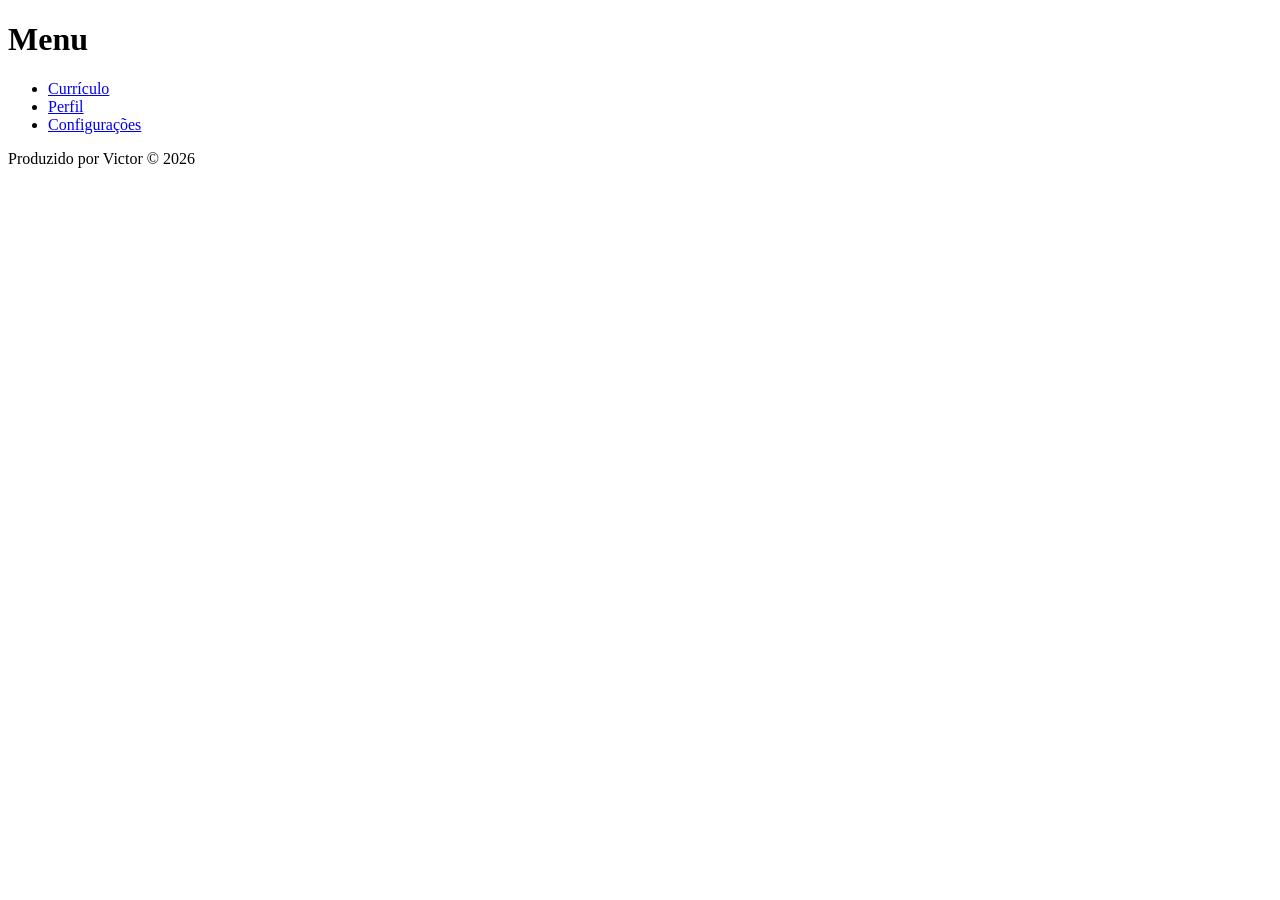
==== PW 1/Curriculo/index.html @ 627e6c36 "Add files via upload" ====
<!DOCTYPE html>
<html lang="pt-br">
<head>
	<meta charset="UTF-8">
	<meta name="viewport" content="width=device-width, initial-scale=1.0">
    <meta name="author" content="Marcelo">
    <meta name="description" content="Menu do currículo do Marcelo">
    <meta name="keywords" content="currículo, curso ams,HTML 5, CSS 3">
	<title>Menu do Currículo</title>
</head>
<body>
	<main>
        <header>
            <h1> Menu </h1>
        </header>
        <section>
            <nav>
                <ul>
                  <li><a href="Pages/curriculo.html">Currículo</a></li>
                  <li><a href="Pages/perfil.html">Perfil</a></li>
                  <li><a href="Pages/config.html">Configurações</a></li>  
                </ul>
            </nav>
        </section>
        <footer>
            <p>Produzido por Victor &copy; 2026</p>
        </footer>
    </main>
</body>
</html>
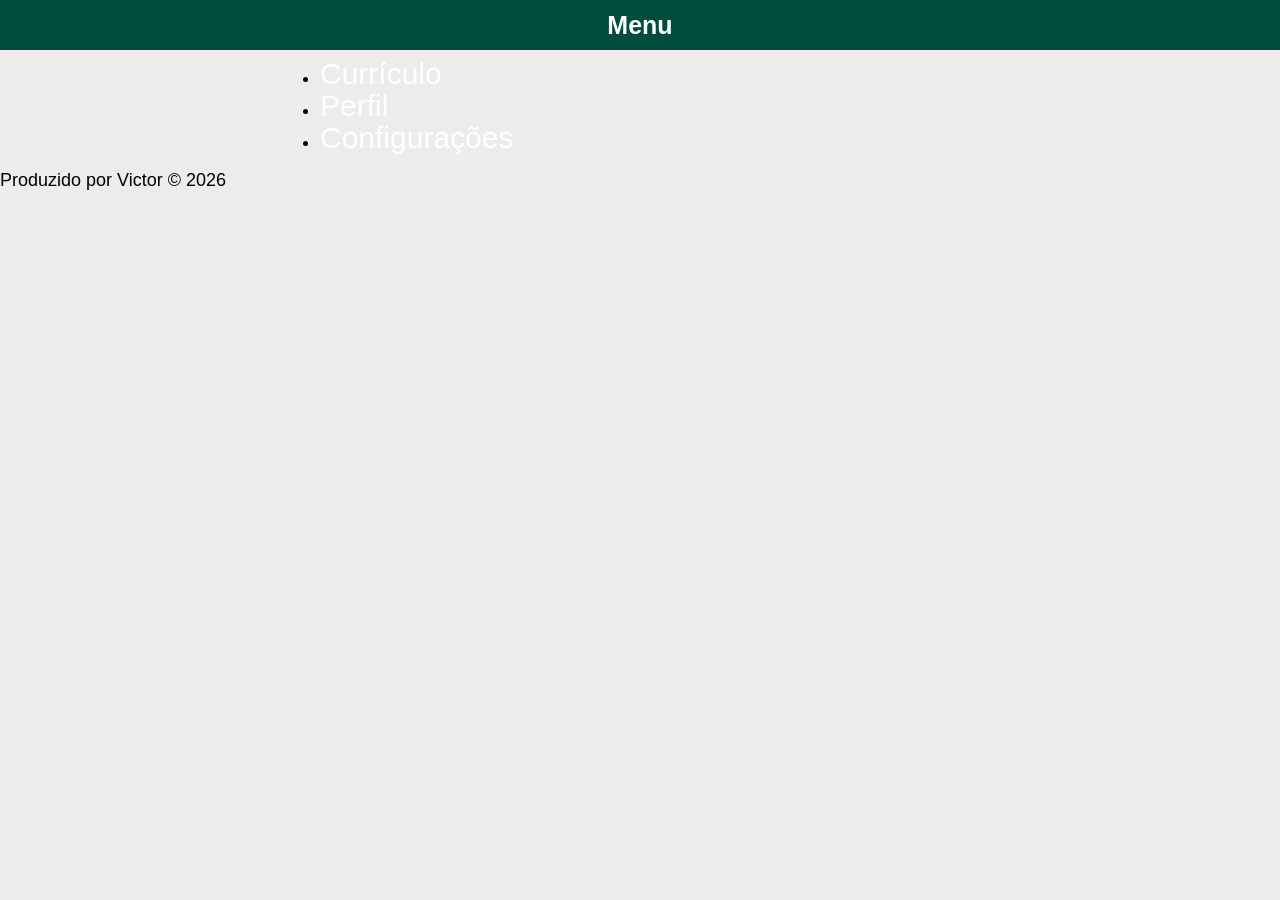
==== commit 81465d68: "Add files via upload" ====
--- a/PW 1/Curriculo/index.html
+++ b/PW 1/Curriculo/index.html
@@ -6,6 +6,7 @@
     <meta name="author" content="Marcelo">
     <meta name="description" content="Menu do currículo do Marcelo">
     <meta name="keywords" content="currículo, curso ams,HTML 5, CSS 3">
+    <link rel="stylesheet" href="CSS/style.css">
 	<title>Menu do Currículo</title>
 </head>
 <body>
--- a/PW 1/Curriculo/CSS/style.css
+++ b/PW 1/Curriculo/CSS/style.css
@@ -0,0 +1,61 @@
+@charset "UTF-8";
+
+:root{
+    --cor-fundo: #ececec;
+    --cor-header: #004d40;
+    --cor-footer: #009688;
+    --cor-texto: #222;
+    --cor-borda: #cecece;
+    --cor-sombra: #ccc;
+    --cor-branca: #fff;
+
+    --fonte-padrao: Arial, Tahoma, Verdana;
+    --font-base: 18px;
+    --line-base: 28px;
+    --radius: 5px;
+    --espaco-padrao: 10px;
+}
+
+*{
+    margin: 0;
+    padding: 0;
+    font-family: var(--fonte-padrao);
+    font-size: var(--font-base);
+    line-height: var(--line-base);
+}
+
+html, body{
+    height: 100%;
+    background: var(--cor-fundo);
+}
+
+main{
+    width: 100%;
+    height: 100%;
+}
+
+section{
+    display: block;
+    width: 640px;
+    margin: auto;
+    padding: var(--espaco-padrao);
+}
+
+header{
+    width: 100%;
+    height: 50px;
+    background: var(--cor-header);
+}
+
+h1{
+    text-align: center;
+    line-height: 50px;
+    font-size: 25px;
+    color: var(--cor-branca);
+}
+
+    nav a{
+        text-decoration: none;
+        color: var(--cor-branca);
+        font-size: 30px;
+    }
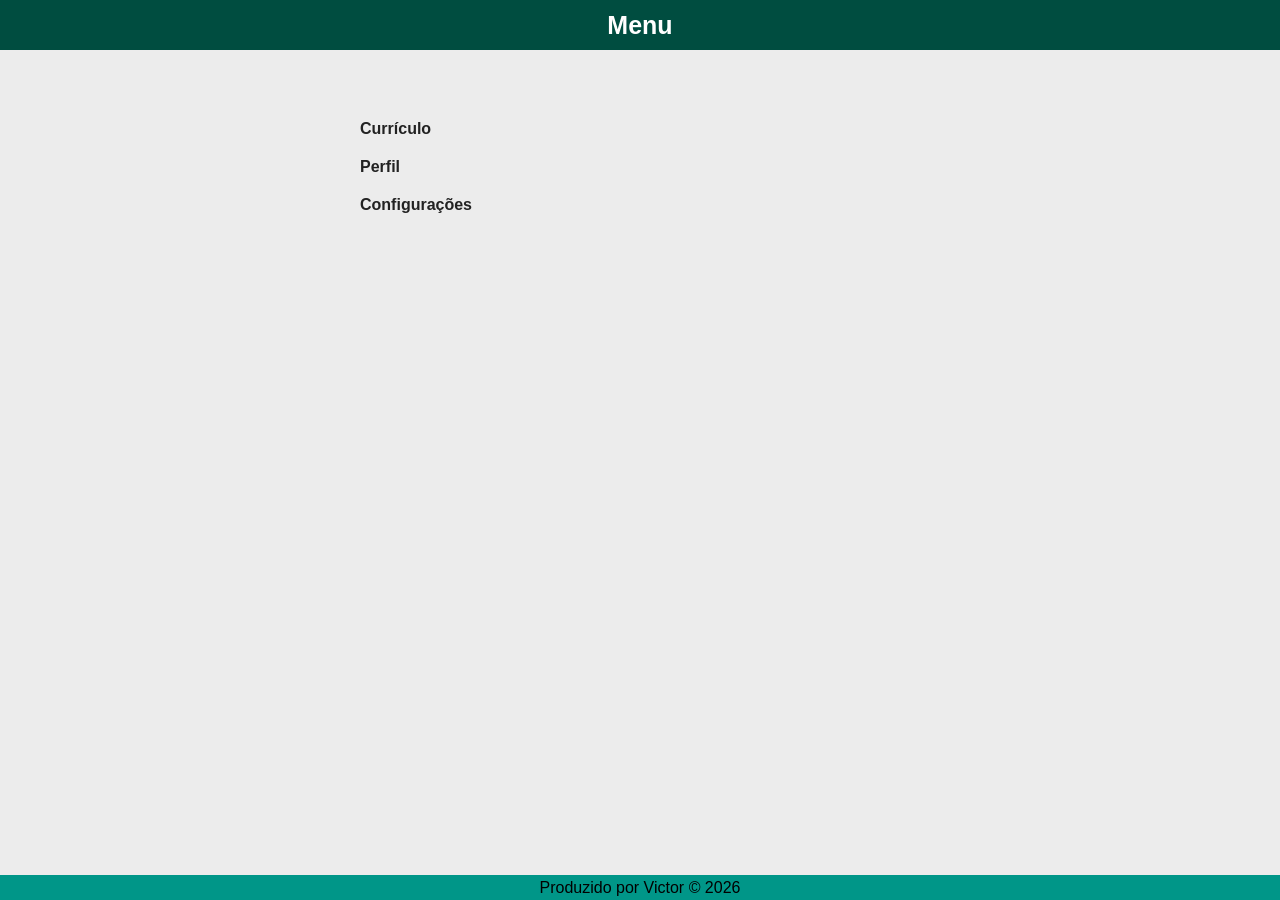
==== commit 608d0d6f: "Add files via upload" ====
--- a/PW 1/Curriculo/index.html
+++ b/PW 1/Curriculo/index.html
@@ -7,6 +7,7 @@
     <meta name="description" content="Menu do currículo do Marcelo">
     <meta name="keywords" content="currículo, curso ams,HTML 5, CSS 3">
     <link rel="stylesheet" href="CSS/style.css">
+    <link rel="shortcut icon" href="Icon/icons8-currículo-64.png" type="image/x-icon">
 	<title>Menu do Currículo</title>
 </head>
 <body>
--- a/PW 1/Curriculo/CSS/style.css
+++ b/PW 1/Curriculo/CSS/style.css
@@ -10,10 +10,10 @@
     --cor-branca: #fff;
 
     --fonte-padrao: Arial, Tahoma, Verdana;
-    --font-base: 18px;
-    --line-base: 28px;
+    --font-base: 16px;
+    --line-base: 38px;
     --radius: 5px;
-    --espaco-padrao: 10px;
+    --espaco-padrao: 30px;
 }
 
 *{
@@ -54,8 +54,71 @@
     color: var(--cor-branca);
 }
 
-    nav a{
-        text-decoration: none;
-        color: var(--cor-branca);
-        font-size: 30px;
-    }+nav a{
+    text-decoration: none;
+    color: var(--cor-texto);
+    font-weight: bold;
+}
+
+nav{
+     margin-top: var(--espaco-padrao);
+}
+
+nav a:hover{
+    color: var(--cor-footer);
+}
+
+nav ul{
+    list-style: none;
+}
+
+ul li,ol li{
+    margin-left: 40px;
+    line-height: 30px;
+}
+
+footer p{
+    line-height: 25px;
+}
+
+footer{
+    width: 100%;
+    height: 25px;
+    background: var(--cor-footer);
+    position: fixed;
+    bottom: 0;
+    display: block;
+    clear: both;
+    text-align: center;
+}
+
+/*Configurações das páginas da pasta Pages*/
+h2{
+    line-height: 40px;
+}
+
+p, blockquote{
+    text-align: center;
+    line-height: 26px;
+}
+
+hr{
+    margin: var(--espaco-padrao);
+}
+
+figure{
+    width: 105px;
+    height: 105px;
+    background: var(--cor-branca);
+    border-radius: 75px;
+    margin: var(--espaco-padrao) auto;
+    border: 1px solid var(--cor-branca);
+    box-shadow: 0px 1px 2px var(--cor-sombra);
+}
+
+img{
+    width: 70px;
+    position: relative;
+    margin-left: 18px;
+    margin-top: 17px;
+}
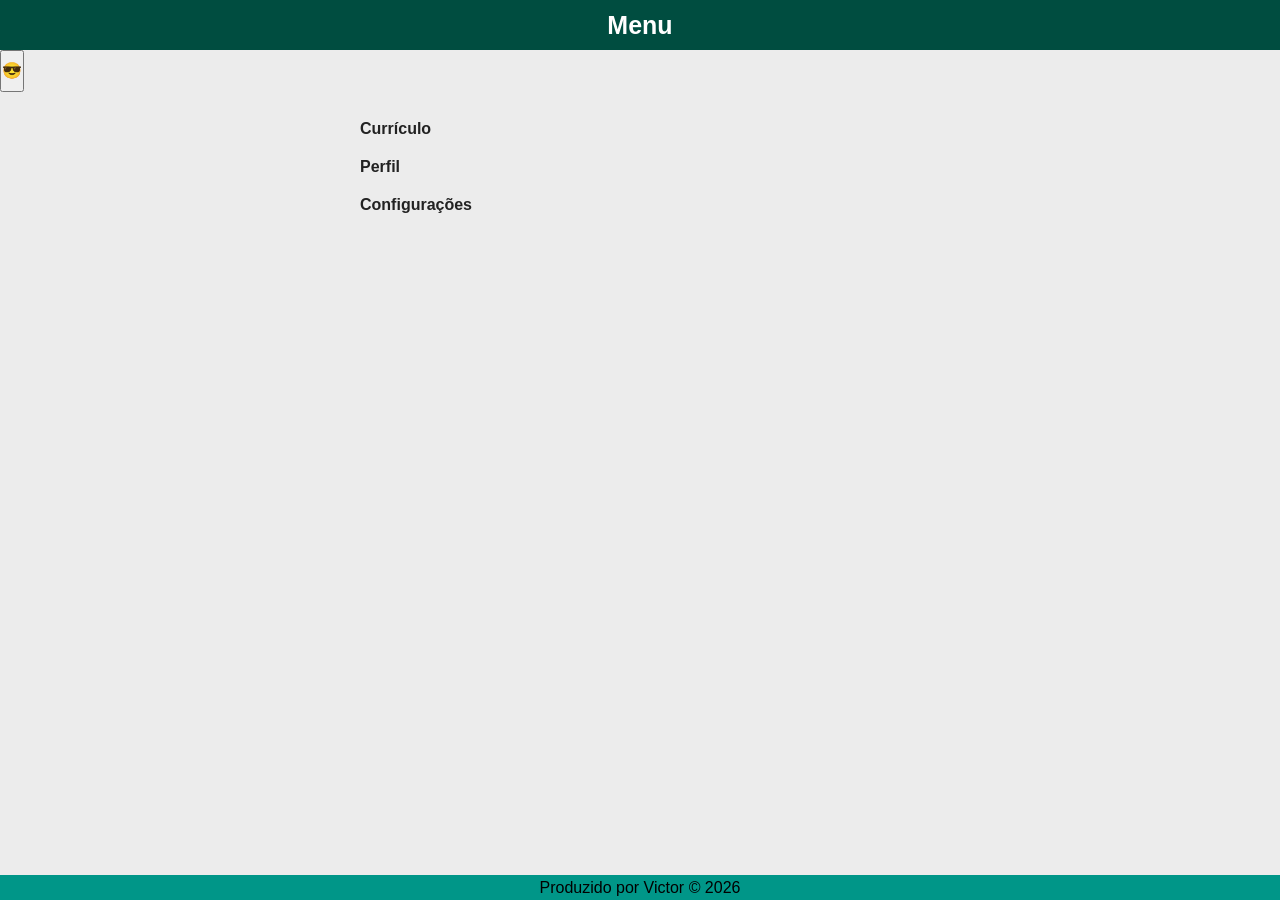
==== commit d1eb8c3b: "Add files via upload" ====
--- a/PW 1/Curriculo/index.html
+++ b/PW 1/Curriculo/index.html
@@ -14,6 +14,7 @@
 	<main>
         <header>
             <h1> Menu </h1>
+            <button id="Tema"> 😎 </button>
         </header>
         <section>
             <nav>
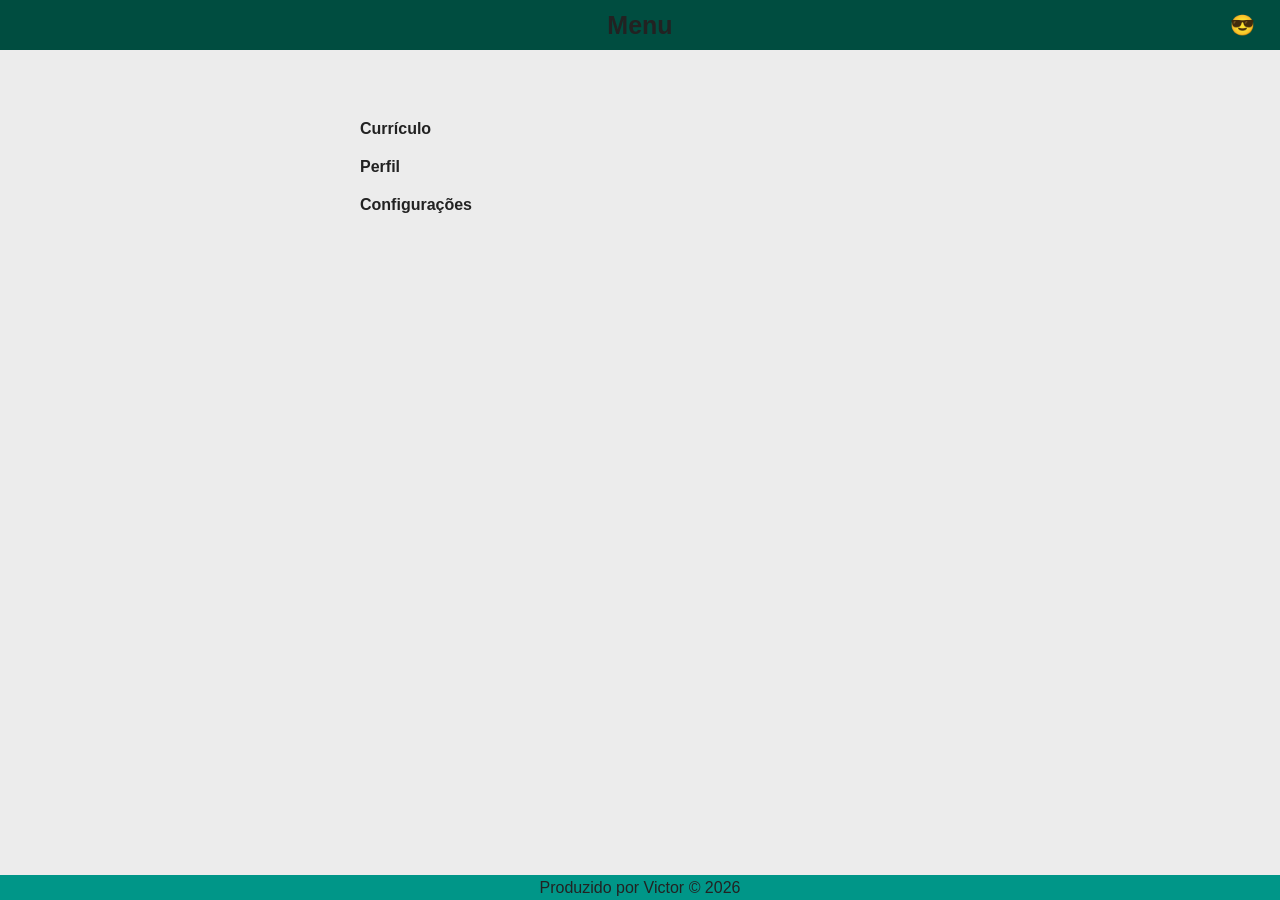
==== commit 08190d4a: "Add files via upload" ====
--- a/PW 1/Curriculo/index.html
+++ b/PW 1/Curriculo/index.html
@@ -8,6 +8,7 @@
     <meta name="keywords" content="currículo, curso ams,HTML 5, CSS 3">
     <link rel="stylesheet" href="CSS/style.css">
     <link rel="shortcut icon" href="Icon/icons8-currículo-64.png" type="image/x-icon">
+    <link rel="stylesheet" href="CSS/dark.css">
 	<title>Menu do Currículo</title>
 </head>
 <body>
--- a/PW 1/Curriculo/CSS/dark.css
+++ b/PW 1/Curriculo/CSS/dark.css
@@ -0,0 +1,84 @@
+:root{
+    /* MODO CLARO */
+    --cor-fundo: #ececec;
+    --cor-header: #004d40;
+    --cor-footer: #009688;
+    --cor-texto: #222;
+    --cor-branca: #fff;
+    --cor-borda: #cecece;
+    --cor-sombra: #ccc;
+}
+
+/* MODO ESCURO */
+.dark {
+    --cor-fundo: #121212;
+    --cor-header: #1f1f1f;
+    --cor-footer: #2c2c2c;
+    --cor-texto: #f1f1f1;
+    --cor-branco: #1e1e1e;
+    --cor-borda: #444;
+    --cor-sombra: #000;
+}
+
+* {
+    transition: all 0.5s ease;
+}
+
+body {
+    background: var(--cor-fundo);
+    color: var(--cor-texto);
+}
+
+header {
+    background: var(--cor-header);
+}
+
+h1 {
+    color: var(--cor-texto);
+}
+
+footer {
+    background: var(--cor-footer);
+    color: var(--cor-texto);
+}
+
+nav a {
+    color: var(--cor-texto);
+}
+
+nav a:hover {
+    color: var(--cor-footer);
+}
+
+figure {
+    background: var(--cor-branca);
+    border: 1px solid var(--cor-borda);
+    box-shadow: 0 1px 2px var(--cor-sombra);
+}
+
+header{
+    width: 100%;
+    height: 50px;
+    background: var(--cor-header);
+    display: flex;
+    align-items: center;
+    justify-content: center;
+    position: relative;
+}
+
+#Tema {
+    position: absolute;
+    right: 15px;
+    padding: 5px 10px;
+    border: none;
+    border-radius: 5px;
+    cursor: pointer;
+    background: var(--cor-footer);
+    color: var(--cor-branca);
+    font-size: 14px;
+    background: none;
+    font-size: 20px;
+    border: none;
+    cursor: pointer;
+}
+
